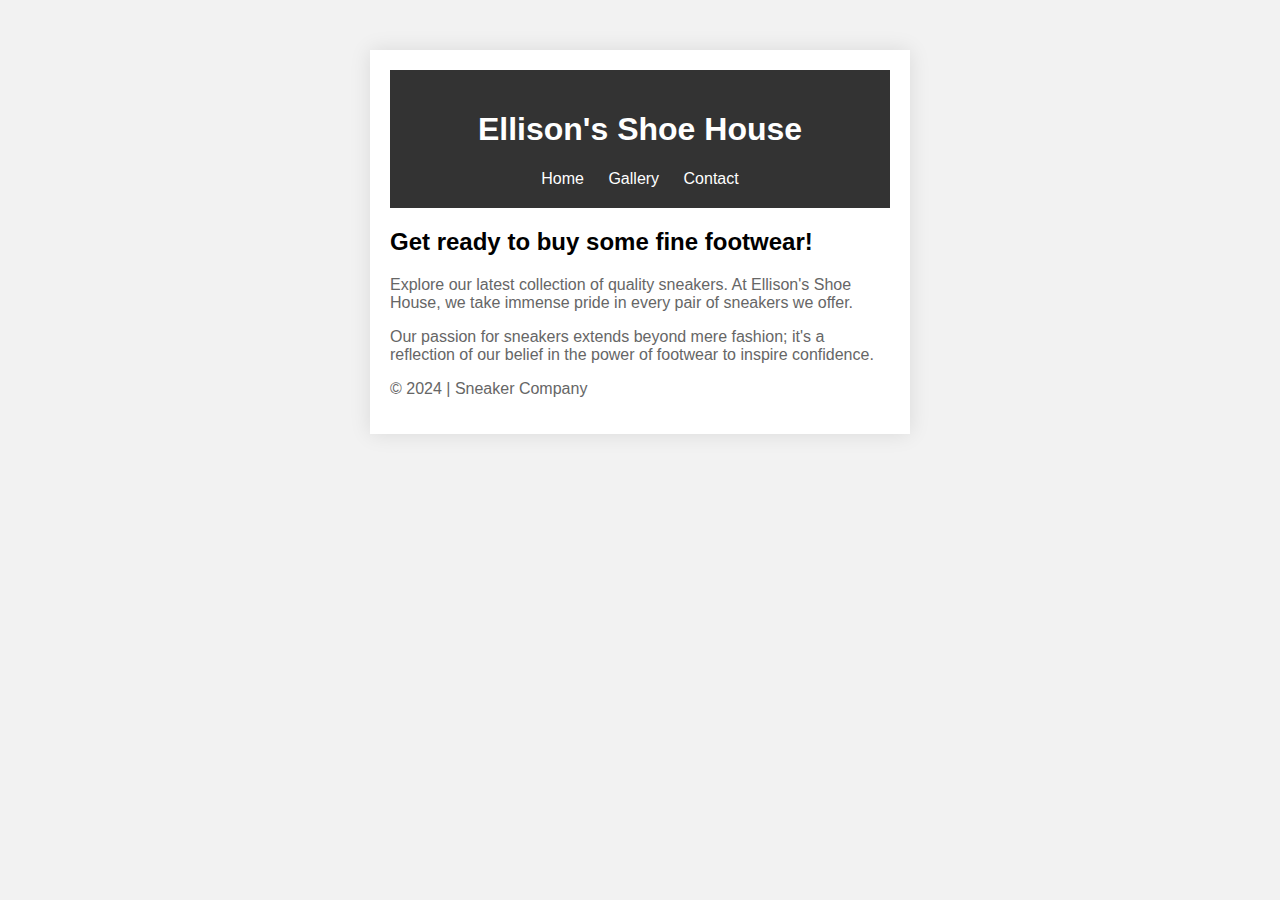
==== index.html @ 02fa0293 "Add files via upload" ====
<head>

    <title>Sneaker Website</title>
   <link rel="stylesheet" type="text/css" href="css/sneaker.css"/>
</head>
<body>
<div class="container">
    <header>
        <div class="logo"></div>
        <h1>Ellison's Shoe House</h1>
        <nav>
            <a href="index.html">Home</a>
            <a href="gallery.html">Gallery</a>
            <a href="contact.html">Contact</a>
        </nav>
    </header>
    
    <div id="main">
        <h2>Get ready to buy some fine footwear!</h2>
        <p>Explore our latest collection of quality sneakers. At Ellison's Shoe House, we take immense pride in every pair of sneakers we offer.
	    </p>
		<p>
		Our passion for
		sneakers extends beyond mere fashion; it's a reflection of our belief in the power of 
		footwear to inspire confidence.
		</p>
    </div>
    
    <footer>
        <p>&copy; 2024 | Sneaker Company</p>
    </footer>
</body>
</html>
---- css/sneaker.css ----
body {
    margin: 0;
    padding: 0;
    font-family: Arial, sans-serif;
    background-color: #f2f2f2; 
}

.container {
    width: 500px; 
    height: auto; 
    margin: 50px auto; 
    padding: 20px; 
    background-color: #fff; 
    box-shadow: 0 0 20px rgba(0, 0, 0, 0.1); 
}

header {
    background-color: #333;
    color: #fff;
    text-align: center;
    padding: 20px 0;
}

header nav a {
    color: #fff;
    text-decoration: none;
    margin: 0 10px;
}

.gallery {
    max-width: 100%; 
    display: flex;
    flex-wrap: wrap; 
    justify-content: center; 
}

.thumbnail {
    width: 80px; 
    height: 80px; 
    margin: 10px;
    cursor: pointer;
}

.thumbnail img {
    width: 100%;
    height: 100%;
    border-radius: 5px;
}

.footer {
    text-align: center;
    color: #fff; 
    margin-top: auto; 
}

p {
    color: #666; 
    font-weight: lighter; 
}
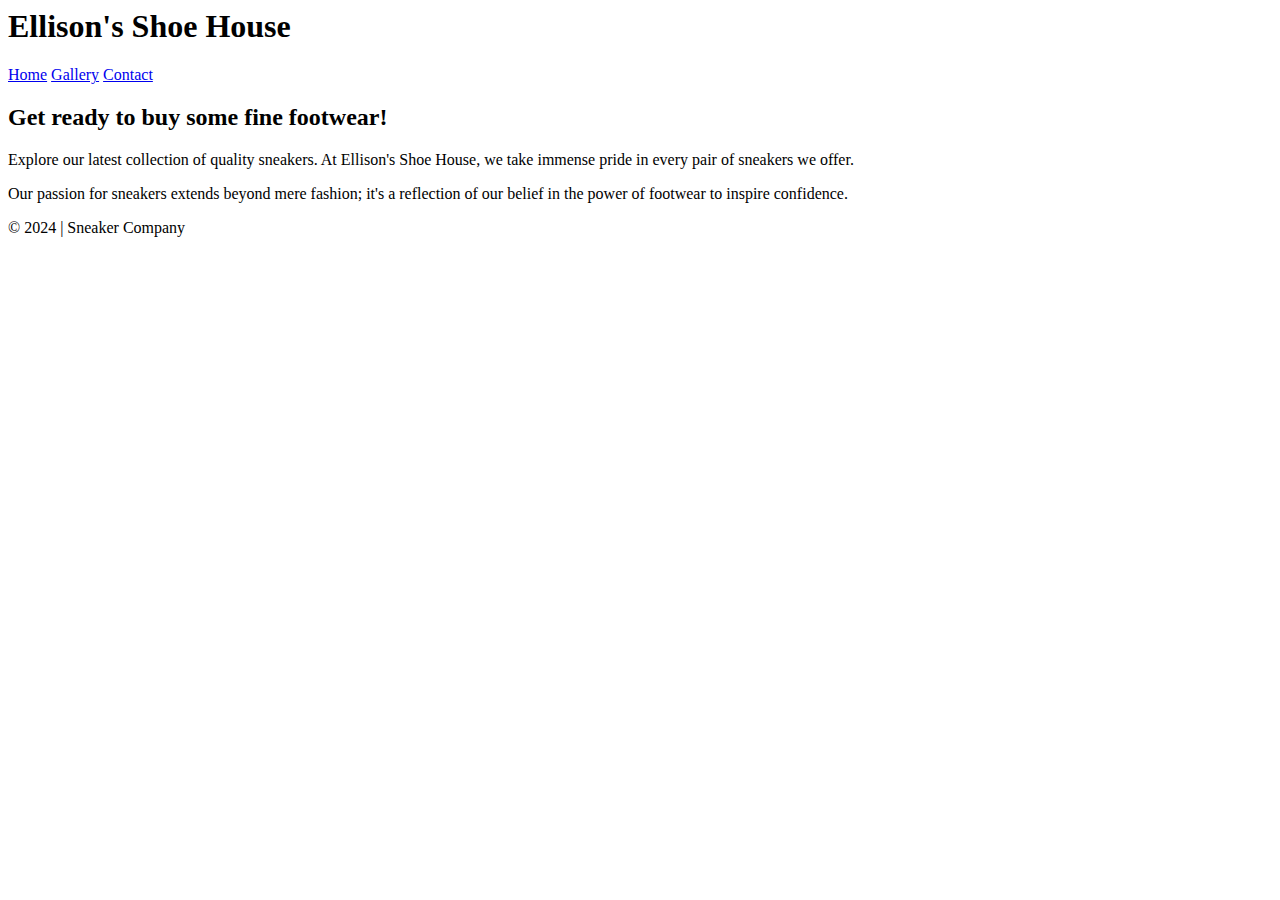
==== commit cfa98ab8: "Update index.html" ====
--- a/index.html
+++ b/index.html
@@ -1,7 +1,7 @@
+<html>
 <head>
-
     <title>Sneaker Website</title>
-   <link rel="stylesheet" type="text/css" href="css/sneaker.css"/>
+   <link rel="stylesheet" type="text/css" href="/EllisonShoeHouse/css/sneaker.css"/>
 </head>
 <body>
 <div class="container">
@@ -30,4 +30,4 @@
         <p>&copy; 2024 | Sneaker Company</p>
     </footer>
 </body>
-</html>+</html>
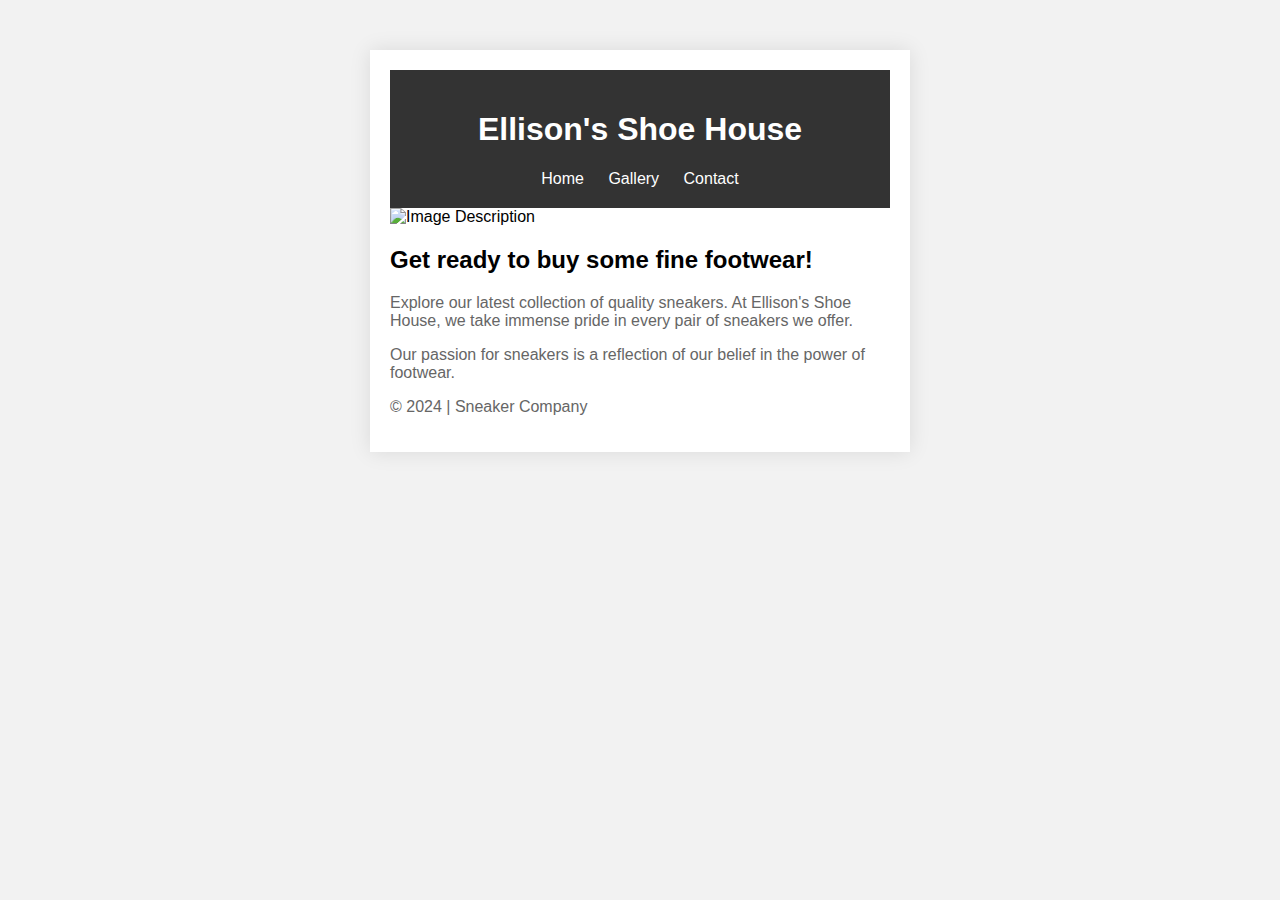
==== commit c7079d78: "Update index.html" ====
--- a/index.html
+++ b/index.html
@@ -1,7 +1,8 @@
 <html>
 <head>
+
     <title>Sneaker Website</title>
-   <link rel="stylesheet" type="text/css" href="/EllisonShoeHouse/css/sneaker.css"/>
+   <link rel="stylesheet" type="text/css" href="css/sneaker.css"/>
 </head>
 <body>
 <div class="container">
@@ -16,13 +17,14 @@
     </header>
     
     <div id="main">
+	     <img src="images/HomeImage.jpg" alt="Image Description">
         <h2>Get ready to buy some fine footwear!</h2>
         <p>Explore our latest collection of quality sneakers. At Ellison's Shoe House, we take immense pride in every pair of sneakers we offer.
 	    </p>
 		<p>
 		Our passion for
-		sneakers extends beyond mere fashion; it's a reflection of our belief in the power of 
-		footwear to inspire confidence.
+		sneakers is a reflection of our belief in the power of 
+		footwear.
 		</p>
     </div>
     
--- a/css/sneaker.css
+++ b/css/sneaker.css
@@ -0,0 +1,59 @@
+body {
+    margin: 0;
+    padding: 0;
+    font-family: Arial, sans-serif;
+    background-color: #f2f2f2; 
+}
+
+.container {
+    width: 500px; 
+    height: auto; 
+    margin: 50px auto; 
+    padding: 20px; 
+    background-color: #fff; 
+    box-shadow: 0 0 20px rgba(0, 0, 0, 0.1); 
+}
+
+header {
+    background-color: #333;
+    color: #fff;
+    text-align: center;
+    padding: 20px 0;
+}
+
+header nav a {
+    color: #fff;
+    text-decoration: none;
+    margin: 0 10px;
+}
+
+.gallery {
+    max-width: 100%; 
+    display: flex;
+    flex-wrap: wrap; 
+    justify-content: center; 
+}
+
+.thumbnail {
+    width: 80px; 
+    height: 80px; 
+    margin: 10px;
+    cursor: pointer;
+}
+
+.thumbnail img {
+    width: 100%;
+    height: 100%;
+    border-radius: 5px;
+}
+
+.footer {
+    text-align: center;
+    color: #fff; 
+    margin-top: auto; 
+}
+
+p {
+    color: #666; 
+    font-weight: lighter; 
+}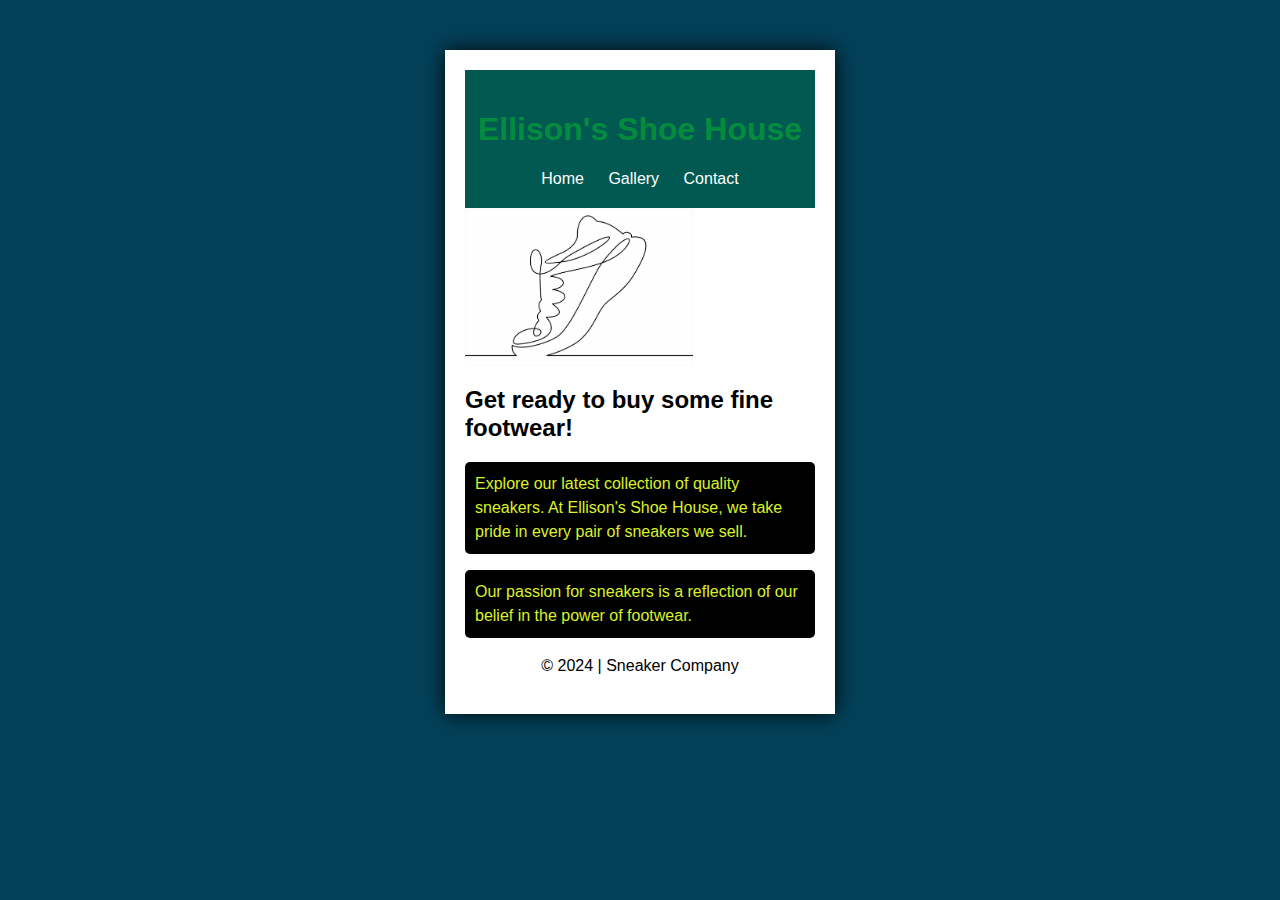
==== commit 27da25bc: "Update index.html" ====
--- a/index.html
+++ b/index.html
@@ -19,7 +19,7 @@
     <div id="main">
 	     <img src="images/HomeImage.jpg" alt="Image Description">
         <h2>Get ready to buy some fine footwear!</h2>
-        <p>Explore our latest collection of quality sneakers. At Ellison's Shoe House, we take immense pride in every pair of sneakers we offer.
+        <p>Explore our latest collection of quality sneakers. At Ellison's Shoe House, we take pride in every pair of sneakers we sell.
 	    </p>
 		<p>
 		Our passion for
--- a/css/sneaker.css
+++ b/css/sneaker.css
@@ -2,20 +2,21 @@
     margin: 0;
     padding: 0;
     font-family: Arial, sans-serif;
-    background-color: #f2f2f2; 
+    background-color: #034159; 
+    color: #000;
 }
 
 .container {
-    width: 500px; 
-    height: auto; 
+    width: 350px; 
+    height: auto;
     margin: 50px auto; 
-    padding: 20px; 
+    padding: 20px;
     background-color: #fff; 
-    box-shadow: 0 0 20px rgba(0, 0, 0, 0.1); 
+    box-shadow: 0 0 20px rgba(0, 0, 0, 0.9); <!-- Adds a drop shadow dont forget-->
 }
 
 header {
-    background-color: #333;
+    background-color: #025951; 
     color: #fff;
     text-align: center;
     padding: 20px 0;
@@ -30,7 +31,7 @@
 .gallery {
     max-width: 100%; 
     display: flex;
-    flex-wrap: wrap; 
+    flex-wrap: wrap;   
     justify-content: center; 
 }
 
@@ -47,13 +48,33 @@
     border-radius: 5px;
 }
 
-.footer {
+footer {
     text-align: center;
-    color: #fff; 
+    color: #000;
     margin-top: auto; 
 }
 
 p {
-    color: #666; 
-    font-weight: lighter; 
-}+    color: #000; 
+    font-size: 16px;
+    line-height: 1.5; 
+}
+#main img {
+    width: 65%; 
+    height: auto; 
+}
+
+header h1 {
+    color: #038C3E;
+}
+header nav a:hover {
+    background-color: #fff;
+    color: #DBF227; 
+    box-shadow: 0 0 10px #DBF227; <!-- glow effect-->
+}
+#main p {
+    color: #DBF227;
+    background-color: #000;
+    padding: 10px;
+    border-radius: 5px;
+}
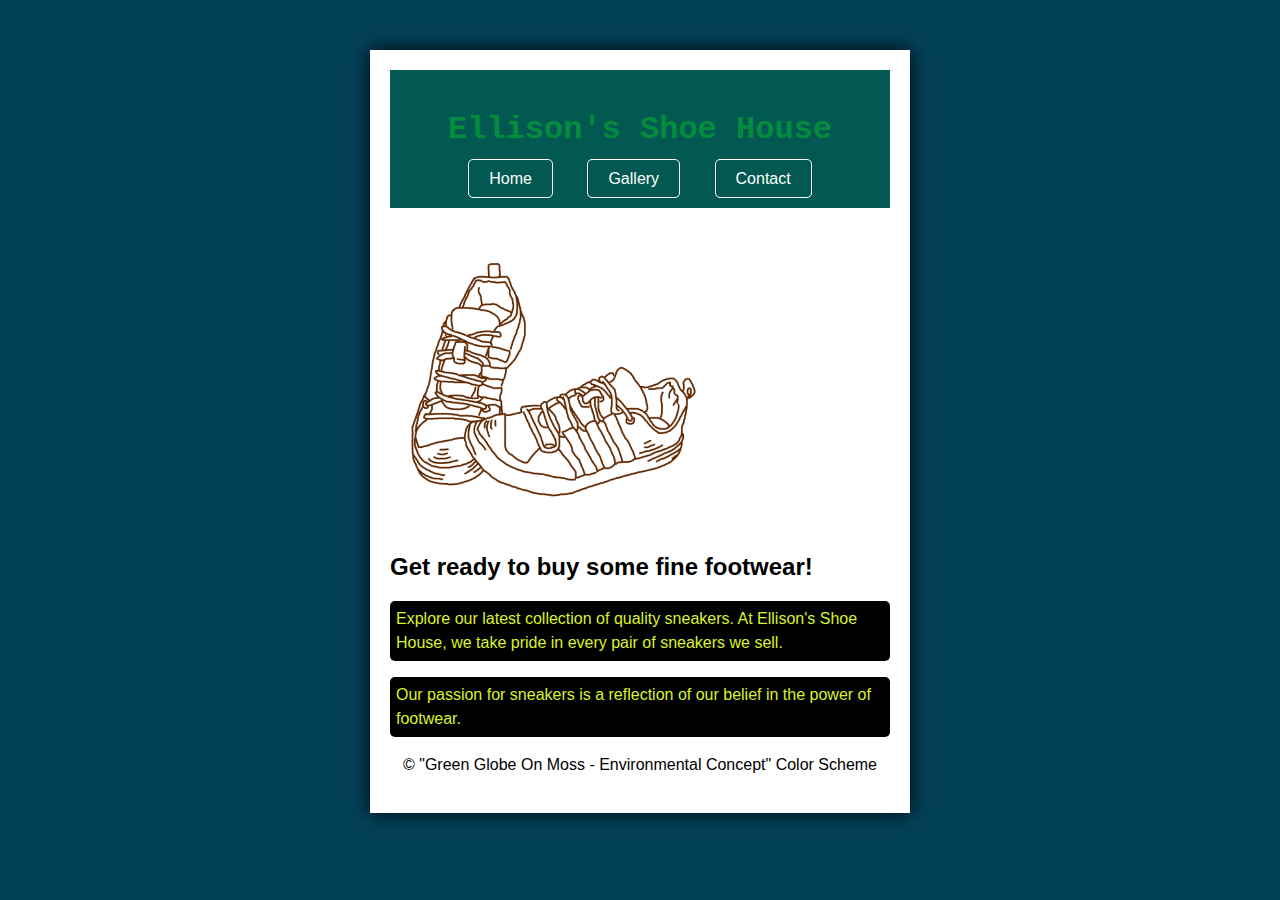
==== commit f6f6a969: "Update index.html" ====
--- a/index.html
+++ b/index.html
@@ -29,7 +29,7 @@
     </div>
     
     <footer>
-        <p>&copy; 2024 | Sneaker Company</p>
+        <p>&copy; "Green Globe On Moss - Environmental Concept" Color Scheme</p>
     </footer>
 </body>
 </html>
--- a/css/sneaker.css
+++ b/css/sneaker.css
@@ -1,13 +1,13 @@
 body {
     margin: 0;
     padding: 0;
-    font-family: Arial, sans-serif;
+    font-family: Sans-serif;
     background-color: #034159; 
     color: #000;
 }
 
 .container {
-    width: 350px; 
+    width: 500px; 
     height: auto;
     margin: 50px auto; 
     padding: 20px;
@@ -25,7 +25,11 @@
 header nav a {
     color: #fff;
     text-decoration: none;
-    margin: 0 10px;
+    margin: 0 15px; 
+    padding: 10px 20px; 
+    border: 1px solid #fff;
+    border-radius: 5px;
+    transition: all 0.3s ease; 
 }
 
 .gallery {
@@ -36,8 +40,9 @@
 }
 
 .thumbnail {
-    width: 80px; 
-    height: 80px; 
+    position: relative;
+    width: 80px;
+    height: 80px;
     margin: 10px;
     cursor: pointer;
 }
@@ -46,6 +51,20 @@
     width: 100%;
     height: 100%;
     border-radius: 5px;
+}
+
+.thumbnail p {
+    position: absolute;
+    bottom: 0;
+    left: 0;
+    width: 60%;
+    text-align: center;
+    background-color: #000;
+    color: #DBF227;
+    padding: 5px;
+    margin: 0;
+    border-bottom-left-radius: 5px;
+    border-bottom-right-radius: 5px;
 }
 
 footer {
@@ -75,6 +94,9 @@
 #main p {
     color: #DBF227;
     background-color: #000;
-    padding: 10px;
+    padding: 6px;
     border-radius: 5px;
 }
+header h1 {
+    font-family: Courier New;
+}
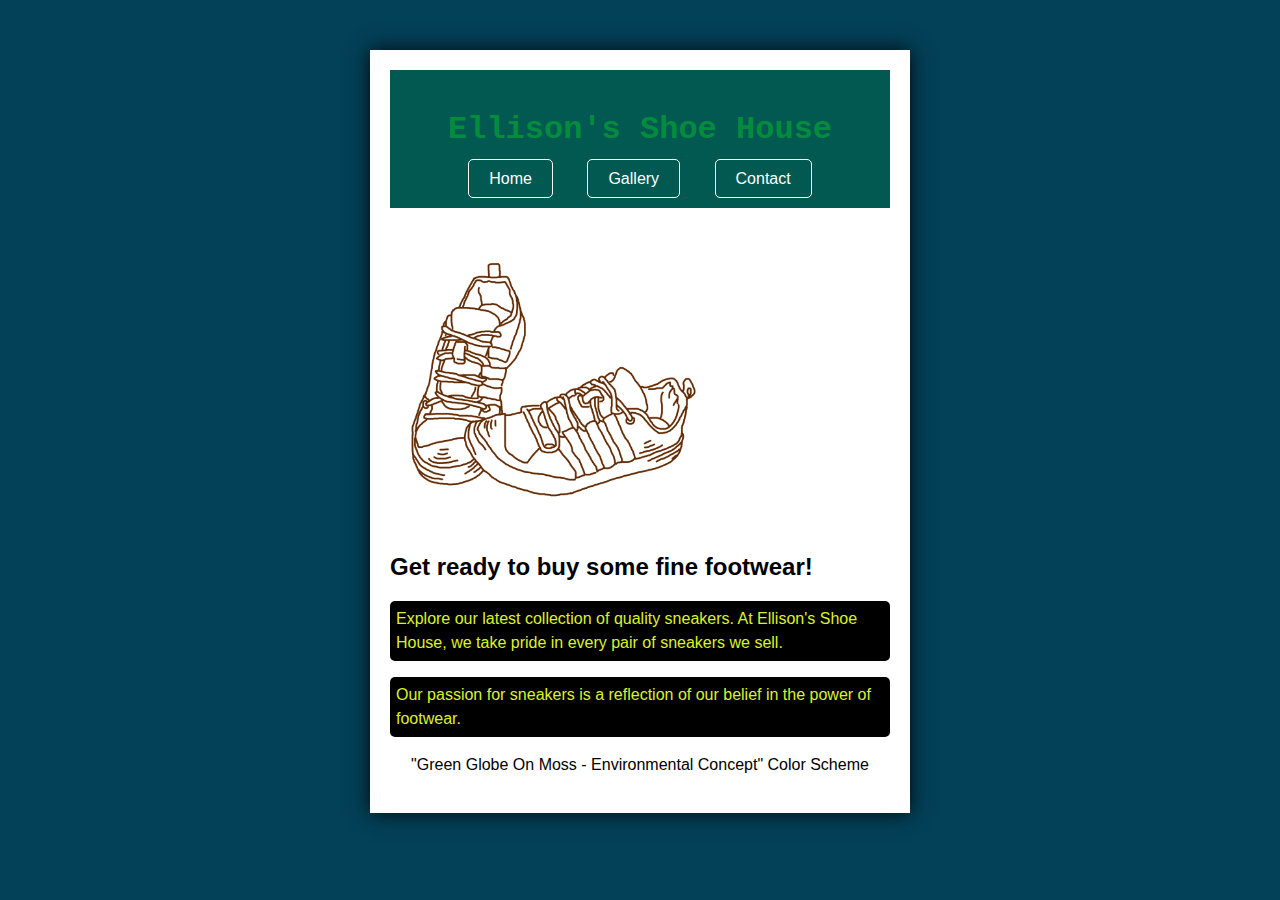
==== commit d5640971: "Update index.html" ====
--- a/index.html
+++ b/index.html
@@ -29,7 +29,7 @@
     </div>
     
     <footer>
-        <p>&copy; "Green Globe On Moss - Environmental Concept" Color Scheme</p>
+        <p>"Green Globe On Moss - Environmental Concept" Color Scheme</p>
     </footer>
 </body>
 </html>
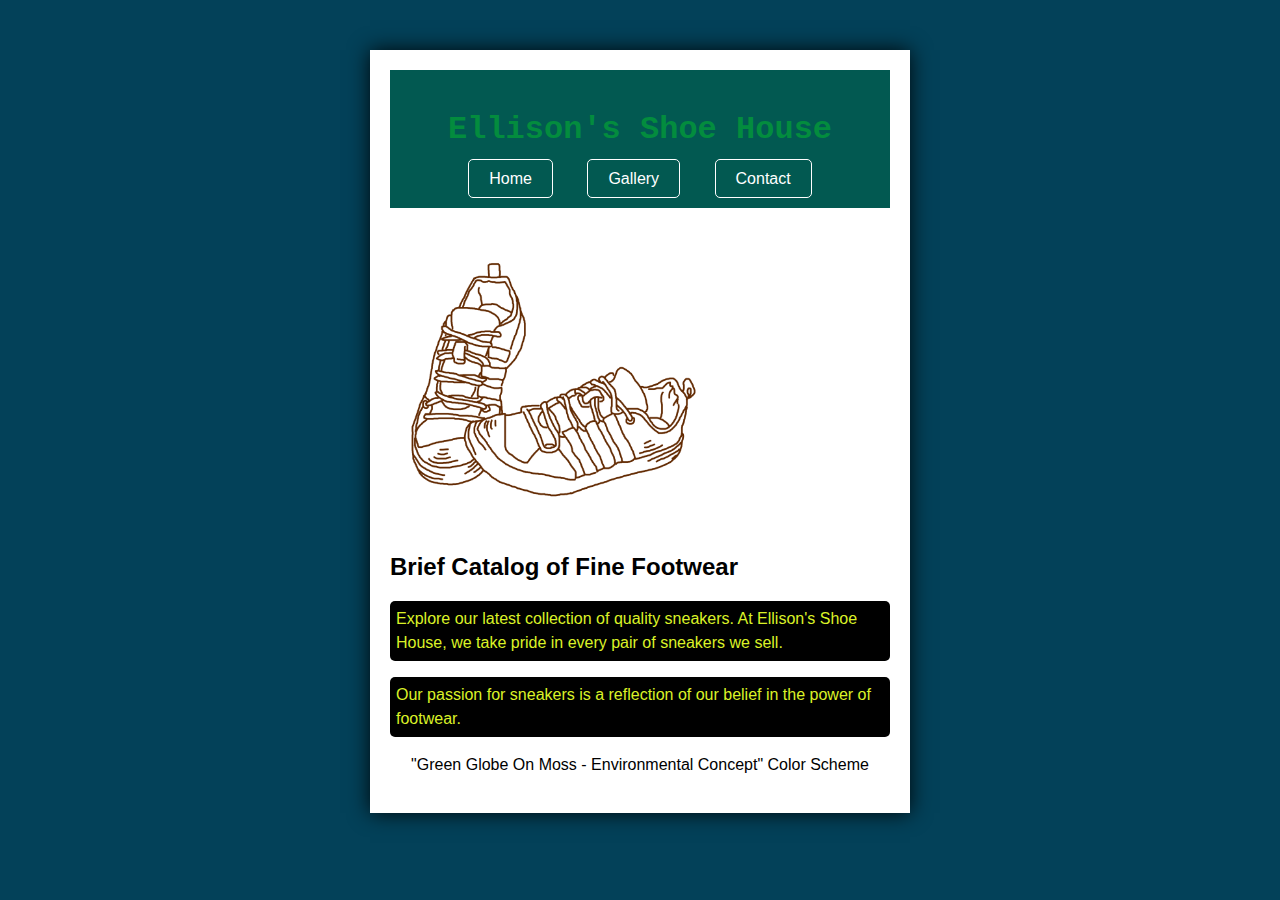
==== commit 3d90ee64: "Update index.html" ====
--- a/index.html
+++ b/index.html
@@ -18,7 +18,7 @@
     
     <div id="main">
 	     <img src="images/HomeImage.jpg" alt="Image Description">
-        <h2>Get ready to buy some fine footwear!</h2>
+        <h2>Brief Catalog of Fine Footwear</h2>
         <p>Explore our latest collection of quality sneakers. At Ellison's Shoe House, we take pride in every pair of sneakers we sell.
 	    </p>
 		<p>
